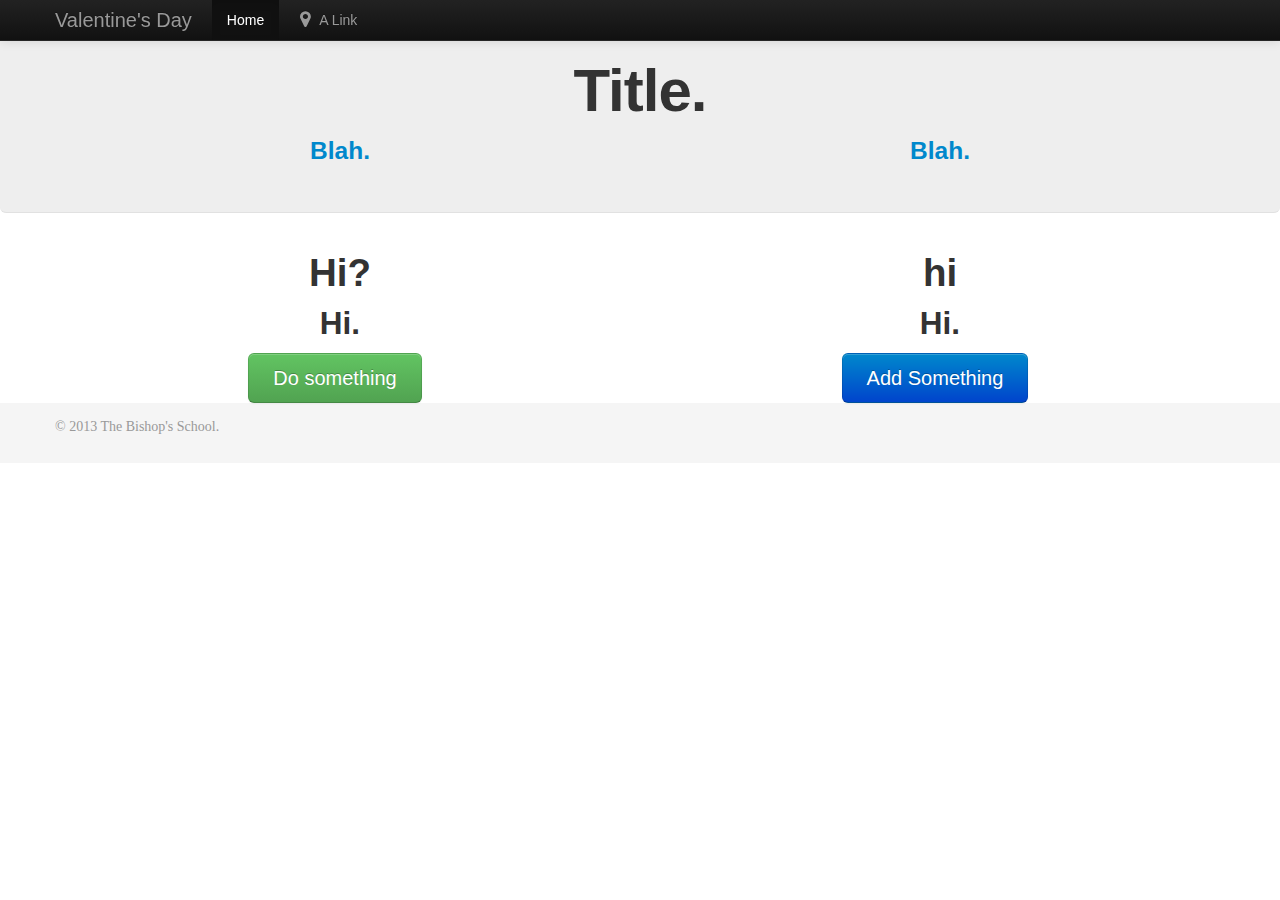
==== design/index.html @ 3f69a7ea "Added design and docs" ====
<!doctype html>
<html lang="en" itemscope itemtype="http://schema.org/Product"> <!-- itemscope, itemtype are for Google +1 button -->
    <head runat="server">
        <meta charset="utf-8">
        <meta http-equiv="X-UA-Compatible" content="IE=edge,chrome=1">
	    <meta http-equiv="Content-Type" content="text/html; charset=utf-8" />
		<title>Questionaire | The Bishop's School Valentine's Day Survey</title>
		<meta name="viewport" content="width=device-width, initial-scale=1.0">
		<meta name="author" content="The Bishop's School Programming Club">
        <link type="text/plain" rel="author" href="/humans.txt" />
		
		<!-- Le styles -->
		<link href="css/bootstrap.min.css" rel="stylesheet">
		<link href="css/font-awesome.min.css" rel="stylesheet">
		<link href="css/style.css" rel="stylesheet">	

        <!-- Le HTML5 shim, for IE6-8 support of HTML elements -->
	    <!--[if lt IE 9]>
	            <script src="http://html5shim.googlecode.com/svn/trunk/html5.js"></script>
	        <![endif]-->
	
    	<link rel="shortcut icon" href="/favicon.ico" />
    	<link rel="apple-touch-icon" href="/static/images/apple-touch-icon.png" />
        <link rel="apple-touch-icon" sizes="72x72" href="/static/images/apple-touch-icon-72x72.png"> <!-- TODO -->
		<link rel="apple-touch-icon" sizes="114x114" href="/static/images/apple-touch-icon-114x114.png"> <!-- TODO -->

	    <script src="js/modernizr-1.7.min.js"></script>
	</head>
<body>
    <div class="wrap">
        <noscript>
	        <div id="noscript-warning">The Valentine's Day website works best with JavaScript enabled.</div>
        </noscript>

	<div class="navbar navbar-fixed-top navbar-inverse">
		<div class="navbar-inner">
			<div class="container">
				<a class="btn btn-navbar" data-toggle="collapse" data-target=".nav-collapse">
					<span class="icon-bar"></span>
					<span class="icon-bar"></span>
					<span class="icon-bar"></span>
				</a>
				<a class="brand" href="/">Valentine's Day</a>
				<div class="nav-collapse">
					<ul class="nav">
						<li class="active">
							<a href="/">Home</a>
						</li>
						<li >
							<a href="/link"><i class="icon-map-marker icon-large"></i> A Link</a>
						</li>
					</ul>
				</div>
			</div>
		</div>
	</div>

		 
<div id="subwrap">
            
<div class="hero-unit hero-section" id="heroheader">
	<div class="container">
		<div class="row">
			<div class="span12">
				<h1 class="ac">Title.</h1>
			</div>
		</div>
		<div class="row">
			<div class="span6">
                <h3 class="ac"><a href="/link">Blah.</a></h3>
			</div>
			<div class="span6">
                <h3 class="ac"><a href="/link">Blah.</a></h3>
			</div>
		</div>
	</div>
</div>

  
<div class="container" id="main">
            


<div class="row">
	<div class="span6 ac">
		<h1>Hi?</h1>
		<h2>Hi.</h2>
		<a class="btn btn-success btn-xlarge" href="/something" id="viewBtn">Do something</a>
	</div>
	<div class="span6 ac">
		<h1>hi</h1>
		<h2>Hi.</h2>
		<a class="btn btn-primary btn-xlarge" href="/something2" id="view2Btn">Add Something</a>
	</div>
</div>

        </div>
        </div>
        <div class="push"></div> <!-- sticky footer -->
    </div> <!-- /wrap -->
    <footer id="footer">
            <div class="container">
                <div class="row">
			        <div class="span8">
				        <p class="copyright muted credit">&copy; 2013 The Bishop's School.</p>
			        </div>
			    </div>
                
		    </div>
	</footer>

    <!-- Le javascript
	================================================== -->

	<script src="//ajax.googleapis.com/ajax/libs/jquery/1.7.1/jquery.min.js"></script>
	<script>!window.jQuery && document.write(unescape('%3Cscript src="js/jquery-1.7.1.min.js"%3E%3C/script%3E'))</script>

    <script src="js/bootstrap.min.js"></script>
		
	<!--[if lt IE 7 ]>
	<script src="/static/js/dd_belatedpng.js"></script>
	<script> DD_belatedPNG.fix('img, .png_bg');</script>
	<![endif]-->

	

	<style type="text/css">
	.profiler-results
	{
		/* compensating for topbar/nav */
		z-index: 9999;
		top: 40px;
	}
	</style>
	
	<!-- Start GAnalytics -->
	<script>
		var _gaq = [['_setAccount', 'UA-XXXXX-X'], ['_trackPageview']]; // Change UA-XXXXX-X to be your site's ID
		(function (d, t) {
			var g = d.createElement(t), s = d.getElementsByTagName(t)[0]; g.async = 1;
			g.src = ('https:' == location.protocol ? '//ssl' : '//www') + '.google-analytics.com/ga.js';
			s.parentNode.insertBefore(g, s)
		} (document, 'script'));
	</script>
	<!-- End GAnalytics -->
</body>
</html>
---- design/css/style.css ----
/* General styles */

body
{
	background: white;
	/* ??
	padding-top: 40px;
	padding-bottom: 0px; */
}

.ac  /* align center */
{
	text-align: center;
}

.al /* align left */
{
	text-align: left;
}

.ar /* align right */
{
	text-align: right;
}

/* Noscript styles */

#noscript-warning 
{
	font-family: sans-serif;
	position: fixed;
	top: 0;
	left: 0;
	width: 100%;
	z-index: 101;
	text-align: center;
	font-weight: bold;
	font-size: 120%;
	color: #fff;
	background-color: #AE0000;
	padding: 5px 0 5px 0;
}
#noscript-padding 
{
	padding-top: 3.5em;
}

/* Styles for validation helpers
-----------------------------------------------------------*/
.field-validation-error
{
	color: #ff0000;
}

.field-validation-valid
{
	display: none;
}

.input-validation-error
{
	border: 1px solid #ff0000;
	background-color: #ffeeee;
}

.validation-summary-errors
{
	font-weight: bold;
	color: #ff0000;
}

.validation-summary-valid
{
	display: none;
}


/* Styles for editor and display helpers
----------------------------------------------------------*/
.display-label,
.editor-label,
.display-field,
.editor-field
{
	margin: 0.5em 0;
}

.text-box
{
	width: 30em;
}

.text-box.multi-line
{
	height: 6.5em;
}

.tri-state
{
	width: 6em;
}

kbd {
	padding: 2px 4px;
	white-space: nowrap;
	color: #000;
	background: #eee;
	border-width: 1px 3px 3px 1px;
	border-style: solid;
	border-color: #ccc #aaa #888 #bbb;
}
.lsep { /* link seperator: "|" */
	margin: 0 2px 0 2px;
	color: #ccc;
	font-size: 110%;
}


#system-message
{
  clear:both;
  text-align:center;
  margin:0 0 10px;
  padding:7px;
  font-weight:700;
  color:#735005;
  background-color:#ffefc6;
}

#system-message a
{
  color:#735005;
  text-decoration:underline;
}

/* Bootstrap 2 addons */

.btn-xlarge { /* extra-large button */
  font-size: 20px;
  font-weight: normal;
  padding: 14px 24px;
  margin-right: 10px;
  -webkit-border-radius: 6px;
     -moz-border-radius: 6px;
          border-radius: 6px;
}

/* extra-large type, from bs2/docs.css jumbotron stuff */
h1.xlarge, h1.hero {
  margin-bottom: 9px;
  font-size: 81px;
  letter-spacing: -1px;
  line-height: 1;
}
p.xlarge, p.hero {
  margin-bottom: 18px;
  font-weight: 300;
}

/* hero sections */
.hero-section
{
	border-top: 3px solid #EBEBEB;
	border-bottom: 1px solid #E1E1E1;
	margin-bottom: 30px;
	padding: 40px 0 31px;
}

.announcement
{
	color: #454545;
	margin-bottom: 0;
	line-height: 1;
	letter-spacing: -1px;
	padding-bottom: +10px;
}

h2.announcement
{
	font-size: 32px;
}

h3.announcement
{
	font-size: 24px;
	color: #999;
	margin-top: 10px;
}

footer {
    background-color: #f5f5f5; /* 252525 */
    color: #999;
}

/* Sticky footer styles
      -------------------------------------------------- */

      html,
      body {
        height: 100%;
        /* The html and body elements cannot have any padding or margin. */
      }

      /* Wrapper for page content to push down footer */
      #wrap {
        min-height: 100%;
        height: auto !important;
        height: 100%;
        /* Negative indent footer by it's height */
        margin: 0 auto -60px;
      }

      /* Set the fixed height of the footer here */
      #push,
      #footer {
        height: 60px;
      }

      /* Lastly, apply responsive CSS fixes as necessary */
      @media (max-width: 767px) {
        #footer {
          margin-left: -20px;
          margin-right: -20px;
          padding-left: 20px;
          padding-right: 20px;
        }
      }


.hero-section
{
	margin-top: -20px;
	/* margin-bottom: +50px; */
}

footer a
{
	color: #fff;
}

footer a:hover {
    color: #fff;
    text-decoration: underline;
}

/* controls */

blockquote.big-quote
{
	background:url("../img/quote.png") 0 0 no-repeat;
	border-left:none;
	padding-left:90px;
}
blockquote.big-quote small
{
	font-size:14px;
	font-weight:300;
	line-height:20px;
}

.inner-well
{
	background-color:#fcfcfc;
    margin: 10px 0 20px;
	padding: 19px;
	min-height: 20px;
	border: 1px solid #ddd;
	-webkit-border-radius: 4px;
	-moz-border-radius: 4px;
    border-radius: 4px
}

/* font awesome icon spacing */

.icon
{
	margin-right: +10px;
}

/* form styles */

.help-block
{
	opacity:.5;
}

.infoTitle
{
	color: #C06;
	font-family: 'Yanone Kaffeesatz', sans-serif;
}
small
{
	font-family: 'Chicle', cursive;
	font-size:16px;
}
.copyright
{
    font-family: 'Chicle', cursive;
    font-size: 14px;
    padding-top: 1em;
}
.foot-social-buttons
{
    padding-top: 1em;
}
.endwell h3, .footerbtn
{
	font-family: 'Yanone Kaffeesatz', sans-serif;
	font-size: 24px;
}

#subwrap
{
	background: white;
	/* margin-top: -20px; */
	padding-top: 2em;
}
			
/* Portrait tablet to landscape and desktop */
@@media (min-width: 979px)
{
	#subwrap
	{
		padding-bottom: 60px;
		padding-top: +60px;
		margin-top: 0;
	}
    .jumbotron
    {
            margin-top: -60px;
    }

}
  			
[class^="icon-"], [class*=" icon-"] { /* font-awesome fix https://github.com/FortAwesome/Font-Awesome/issues/6, be sure to download Bootstrap with Icons option deselected */
    background-image:none;
}

/* Specific page styles */

.breadcrumb {
    margin-top: 2em;
}
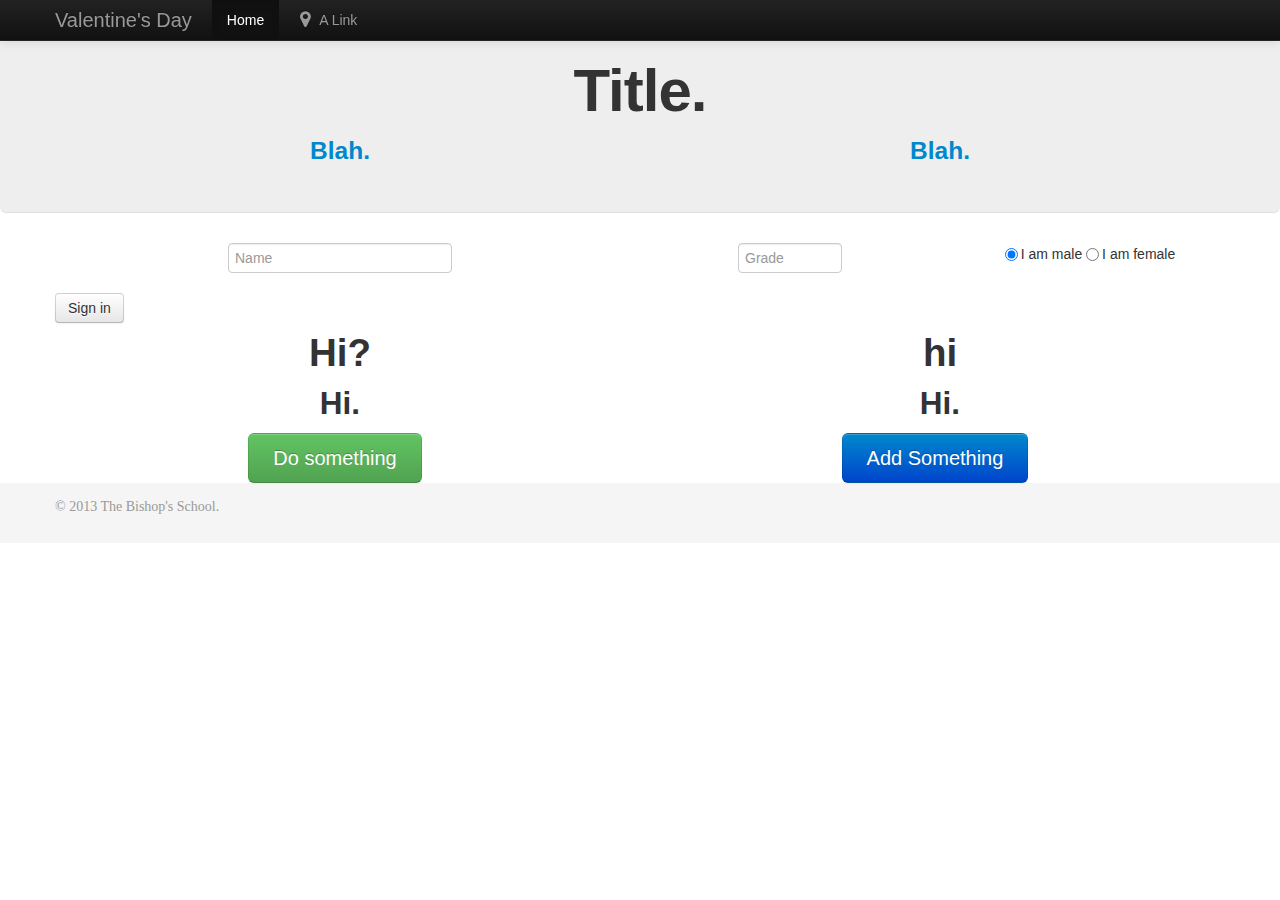
==== commit 4e9d41d6: "Added name, grade, and sex" ====
--- a/design/index.html
+++ b/design/index.html
@@ -79,8 +79,27 @@
   
 <div class="container" id="main">
             
-
-
+<form class="form-inline">
+	<div class="row">
+	  <div class="span6 ac">
+		<input type="text" class="input-large" placeholder="Name">
+	  </div>
+	  <div class="span3 ac">
+		<input type="text" class="input-small" placeholder="Grade">
+	  </div>
+	  <div class="span3 ac">
+		  <label class="radio">
+			  <input type="radio" name="sexRadio" id="sexRadioMale" value="Male" checked>
+			  I am male
+		  </label>
+		  <label class="radio">
+			  <input type="radio" name="sexRadio" id="sexRadioFemale" value="Female">
+			  I am female
+		  </label>
+	  </div>
+	</div>
+</form>
+<button type="submit" class="btn">Sign in</button>
 <div class="row">
 	<div class="span6 ac">
 		<h1>Hi?</h1>
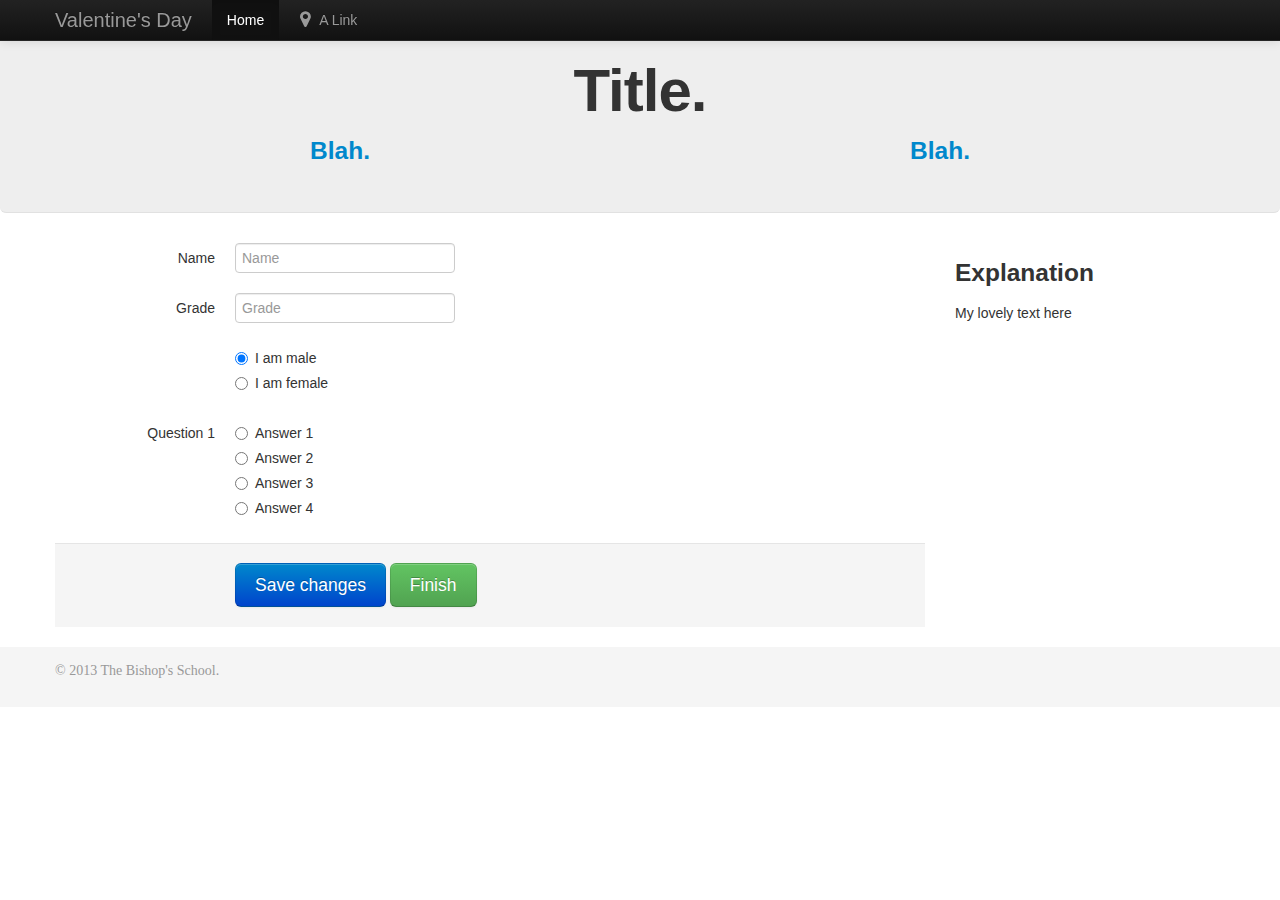
==== commit 16324190: "Finishing the form" ====
--- a/design/index.html
+++ b/design/index.html
@@ -1,94 +1,103 @@
-<!doctype html>
-<html lang="en" itemscope itemtype="http://schema.org/Product"> <!-- itemscope, itemtype are for Google +1 button -->
-    <head runat="server">
-        <meta charset="utf-8">
-        <meta http-equiv="X-UA-Compatible" content="IE=edge,chrome=1">
-	    <meta http-equiv="Content-Type" content="text/html; charset=utf-8" />
-		<title>Questionaire | The Bishop's School Valentine's Day Survey</title>
-		<meta name="viewport" content="width=device-width, initial-scale=1.0">
-		<meta name="author" content="The Bishop's School Programming Club">
-        <link type="text/plain" rel="author" href="/humans.txt" />
-		
-		<!-- Le styles -->
-		<link href="css/bootstrap.min.css" rel="stylesheet">
-		<link href="css/font-awesome.min.css" rel="stylesheet">
-		<link href="css/style.css" rel="stylesheet">	
+<!doctype html>
+<html lang="en" itemscope itemtype="http://schema.org/Product"> <!-- itemscope, itemtype are for Google +1 button -->
+    <head runat="server">
+        <meta charset="utf-8">
+        <meta http-equiv="X-UA-Compatible" content="IE=edge,chrome=1">
+	    <meta http-equiv="Content-Type" content="text/html; charset=utf-8" />
+		<title>Questionaire | The Bishop's School Valentine's Day Survey</title>
+		<meta name="viewport" content="width=device-width, initial-scale=1.0">
+		<meta name="author" content="The Bishop's School Programming Club">
+        <link type="text/plain" rel="author" href="/humans.txt" />
+		
+		<!-- Le styles -->
+		<link href="css/bootstrap.min.css" rel="stylesheet">
+		<link href="css/font-awesome.min.css" rel="stylesheet">
+		<link href="css/style.css" rel="stylesheet">	
+
+        <!-- Le HTML5 shim, for IE6-8 support of HTML elements -->
+	    <!--[if lt IE 9]>
+	            <script src="http://html5shim.googlecode.com/svn/trunk/html5.js"></script>
+	        <![endif]-->
+	
+    	<link rel="shortcut icon" href="/favicon.ico" />
+    	<link rel="apple-touch-icon" href="/static/images/apple-touch-icon.png" />
+        <link rel="apple-touch-icon" sizes="72x72" href="/static/images/apple-touch-icon-72x72.png"> <!-- TODO -->
+		<link rel="apple-touch-icon" sizes="114x114" href="/static/images/apple-touch-icon-114x114.png"> <!-- TODO -->
+
+	    <script src="js/modernizr-1.7.min.js"></script>
+	</head>
+<body>
+    <div class="wrap">
+        <noscript>
+	        <div id="noscript-warning">The Valentine's Day website works best with JavaScript enabled.</div>
+        </noscript>
+
+	<div class="navbar navbar-fixed-top navbar-inverse">
+		<div class="navbar-inner">
+			<div class="container">
+				<a class="btn btn-navbar" data-toggle="collapse" data-target=".nav-collapse">
+					<span class="icon-bar"></span>
+					<span class="icon-bar"></span>
+					<span class="icon-bar"></span>
+				</a>
+				<a class="brand" href="/">Valentine's Day</a>
+				<div class="nav-collapse">
+					<ul class="nav">
+						<li class="active">
+							<a href="/">Home</a>
+						</li>
+						<li >
+							<a href="/link"><i class="icon-map-marker icon-large"></i> A Link</a>
+						</li>
+					</ul>
+				</div>
+			</div>
+		</div>
+	</div>
+
+		 
+<div id="subwrap">
+            
+<div class="hero-unit hero-section" id="heroheader">
+	<div class="container">
+		<div class="row">
+			<div class="span12">
+				<h1 class="ac">Title.</h1>
+			</div>
+		</div>
+		<div class="row">
+			<div class="span6">
+                <h3 class="ac"><a href="/link">Blah.</a></h3>
+			</div>
+			<div class="span6">
+                <h3 class="ac"><a href="/link">Blah.</a></h3>
+			</div>
+		</div>
+	</div>
+</div>
+
+  
+<div class="container" id="main">
 
-        <!-- Le HTML5 shim, for IE6-8 support of HTML elements -->
-	    <!--[if lt IE 9]>
-	            <script src="http://html5shim.googlecode.com/svn/trunk/html5.js"></script>
-	        <![endif]-->
-	
-    	<link rel="shortcut icon" href="/favicon.ico" />
-    	<link rel="apple-touch-icon" href="/static/images/apple-touch-icon.png" />
-        <link rel="apple-touch-icon" sizes="72x72" href="/static/images/apple-touch-icon-72x72.png"> <!-- TODO -->
-		<link rel="apple-touch-icon" sizes="114x114" href="/static/images/apple-touch-icon-114x114.png"> <!-- TODO -->
-
-	    <script src="js/modernizr-1.7.min.js"></script>
-	</head>
-<body>
-    <div class="wrap">
-        <noscript>
-	        <div id="noscript-warning">The Valentine's Day website works best with JavaScript enabled.</div>
-        </noscript>
-
-	<div class="navbar navbar-fixed-top navbar-inverse">
-		<div class="navbar-inner">
-			<div class="container">
-				<a class="btn btn-navbar" data-toggle="collapse" data-target=".nav-collapse">
-					<span class="icon-bar"></span>
-					<span class="icon-bar"></span>
-					<span class="icon-bar"></span>
-				</a>
-				<a class="brand" href="/">Valentine's Day</a>
-				<div class="nav-collapse">
-					<ul class="nav">
-						<li class="active">
-							<a href="/">Home</a>
-						</li>
-						<li >
-							<a href="/link"><i class="icon-map-marker icon-large"></i> A Link</a>
-						</li>
-					</ul>
-				</div>
-			</div>
-		</div>
-	</div>
-
-		 
-<div id="subwrap">
-            
-<div class="hero-unit hero-section" id="heroheader">
-	<div class="container">
-		<div class="row">
-			<div class="span12">
-				<h1 class="ac">Title.</h1>
-			</div>
-		</div>
-		<div class="row">
-			<div class="span6">
-                <h3 class="ac"><a href="/link">Blah.</a></h3>
-			</div>
-			<div class="span6">
-                <h3 class="ac"><a href="/link">Blah.</a></h3>
-			</div>
-		</div>
-	</div>
-</div>
-
-  
-<div class="container" id="main">
-            
-<form class="form-inline">
-	<div class="row">
-	  <div class="span6 ac">
-		<input type="text" class="input-large" placeholder="Name">
-	  </div>
-	  <div class="span3 ac">
-		<input type="text" class="input-small" placeholder="Grade">
-	  </div>
-	  <div class="span3 ac">
-		  <label class="radio">
+<div class="row">
+<div class="span9">
+<form class="form-horizontal">
+  <div class="control-group">
+    <label class="control-label" for="name">Name</label>
+    <div class="controls">
+      <input type="text" id="name" placeholder="Name">
+    </div>
+  </div>
+  <div class="control-group">
+    <label class="control-label" for="grade">Grade</label>
+    <div class="controls">
+      <input type="text" id="grade" placeholder="Grade">
+    </div>
+  </div>
+  
+  <div class="control-group">
+    <div class="controls">
+      <label class="radio">
 			  <input type="radio" name="sexRadio" id="sexRadioMale" value="Male" checked>
 			  I am male
 		  </label>
@@ -96,71 +105,137 @@
 			  <input type="radio" name="sexRadio" id="sexRadioFemale" value="Female">
 			  I am female
 		  </label>
-	  </div>
+    </div>
+  </div>
+  
+  <div class="control-group">
+    <label class="control-label" for="q1">Question 1</label>
+    <div class="controls">
+      <label class="radio">
+			  <input type="radio" name="Question1" value="A1">
+			  Answer 1
+		  </label>
+		  <label class="radio">
+			  <input type="radio" name="Question1" value="A2">
+			  Answer 2
+		  </label>
+		  <label class="radio">
+			  <input type="radio" name="Question1" value="A3">
+			  Answer 3
+		  </label>
+		  <label class="radio">
+			  <input type="radio" name="Question1" value="A4">
+			  Answer 4
+		  </label>
+    </div>
+  </div>
+  
+  
+  <div class="form-actions">
+		<button type="submit" class="btn btn-large btn-primary">Save changes</button>
+		<button type="button" class="btn btn-large btn-success">Finish</button>
 	</div>
 </form>
-<button type="submit" class="btn">Sign in</button>
-<div class="row">
-	<div class="span6 ac">
-		<h1>Hi?</h1>
-		<h2>Hi.</h2>
-		<a class="btn btn-success btn-xlarge" href="/something" id="viewBtn">Do something</a>
-	</div>
-	<div class="span6 ac">
-		<h1>hi</h1>
-		<h2>Hi.</h2>
-		<a class="btn btn-primary btn-xlarge" href="/something2" id="view2Btn">Add Something</a>
-	</div>
 </div>
-
-        </div>
-        </div>
-        <div class="push"></div> <!-- sticky footer -->
-    </div> <!-- /wrap -->
-    <footer id="footer">
-            <div class="container">
-                <div class="row">
-			        <div class="span8">
-				        <p class="copyright muted credit">&copy; 2013 The Bishop's School.</p>
-			        </div>
-			    </div>
-                
-		    </div>
-	</footer>
-
-    <!-- Le javascript
-	================================================== -->
-
-	<script src="//ajax.googleapis.com/ajax/libs/jquery/1.7.1/jquery.min.js"></script>
-	<script>!window.jQuery && document.write(unescape('%3Cscript src="js/jquery-1.7.1.min.js"%3E%3C/script%3E'))</script>
-
-    <script src="js/bootstrap.min.js"></script>
-		
-	<!--[if lt IE 7 ]>
-	<script src="/static/js/dd_belatedpng.js"></script>
-	<script> DD_belatedPNG.fix('img, .png_bg');</script>
-	<![endif]-->
-
-	
-
-	<style type="text/css">
-	.profiler-results
-	{
-		/* compensating for topbar/nav */
-		z-index: 9999;
-		top: 40px;
-	}
-	</style>
-	
-	<!-- Start GAnalytics -->
-	<script>
-		var _gaq = [['_setAccount', 'UA-XXXXX-X'], ['_trackPageview']]; // Change UA-XXXXX-X to be your site's ID
-		(function (d, t) {
-			var g = d.createElement(t), s = d.getElementsByTagName(t)[0]; g.async = 1;
-			g.src = ('https:' == location.protocol ? '//ssl' : '//www') + '.google-analytics.com/ga.js';
-			s.parentNode.insertBefore(g, s)
-		} (document, 'script'));
-	</script>
-	<!-- End GAnalytics -->
-</body>
+<div class="span3">
+<h3>Explanation</h3>
+<p>My lovely text here</p>
+</div>
+<!--
+
+		<h2>Question 1</h2>
+    </div>
+    	<div class="row">
+	  <div class="span6 ac">
+		  <label class="radio">
+			  <input type="radio" name="Question1" id="Answer1" value="A1" checked>
+			  Answer 1
+		  </label>
+    	 <div class=row">
+		  <label class="radio">
+			  <input type="radio" name="Question1" id="Answer2" value="A2">
+			  Answer 2
+		  </label>
+          </div>
+           <div class=row">
+		  <label class="radio">
+			  <input type="radio" name="Question1" id="Answer3" value="A3">
+			  Answer 3
+		  </label>
+          </div>
+           <div class=row">
+		  <label class="radio">
+			  <input type="radio" name="Question1" id="Answer4" value="A4">
+			  Answer 4
+		  </label>
+          </div>
+	  </div>
+	</div>
+</form>
+
+
+<button type="submit" class="btn">Sign in</button>
+<div class="row">
+	<div class="span6 ac">
+		<h1>Hi?</h1>
+		<h2>Hi.</h2>
+		<a class="btn btn-success btn-xlarge" href="/something" id="viewBtn">Do something</a>
+	</div>
+	<div class="span6 ac">
+		<h1>hi</h1>
+		<h2>Hi.</h2>
+		<a class="btn btn-primary btn-xlarge" href="/something2" id="view2Btn">Add Something</a>
+	</div>
+</div>
+-->
+        </div>
+        </div>
+        <div class="push"></div> <!-- sticky footer -->
+    </div> <!-- /wrap -->
+    <footer id="footer">
+            <div class="container">
+                <div class="row">
+			        <div class="span8">
+				        <p class="copyright muted credit">&copy; 2013 The Bishop's School.</p>
+			        </div>
+			    </div>
+                
+		    </div>
+	</footer>
+
+    <!-- Le javascript
+	================================================== -->
+
+	<script src="//ajax.googleapis.com/ajax/libs/jquery/1.7.1/jquery.min.js"></script>
+	<script>!window.jQuery && document.write(unescape('%3Cscript src="js/jquery-1.7.1.min.js"%3E%3C/script%3E'))</script>
+
+    <script src="js/bootstrap.min.js"></script>
+		
+	<!--[if lt IE 7 ]>
+	<script src="/static/js/dd_belatedpng.js"></script>
+	<script> DD_belatedPNG.fix('img, .png_bg');</script>
+	<![endif]-->
+
+	
+
+	<style type="text/css">
+	.profiler-results
+	{
+		/* compensating for topbar/nav */
+		z-index: 9999;
+		top: 40px;
+	}
+	</style>
+	
+	<!-- Start GAnalytics -->
+	<script>
+		var _gaq = [['_setAccount', 'UA-XXXXX-X'], ['_trackPageview']]; // Change UA-XXXXX-X to be your site's ID
+		(function (d, t) {
+			var g = d.createElement(t), s = d.getElementsByTagName(t)[0]; g.async = 1;
+			g.src = ('https:' == location.protocol ? '//ssl' : '//www') + '.google-analytics.com/ga.js';
+			s.parentNode.insertBefore(g, s)
+		} (document, 'script'));
+	</script>
+	<!-- End GAnalytics -->
+</body>
 </html>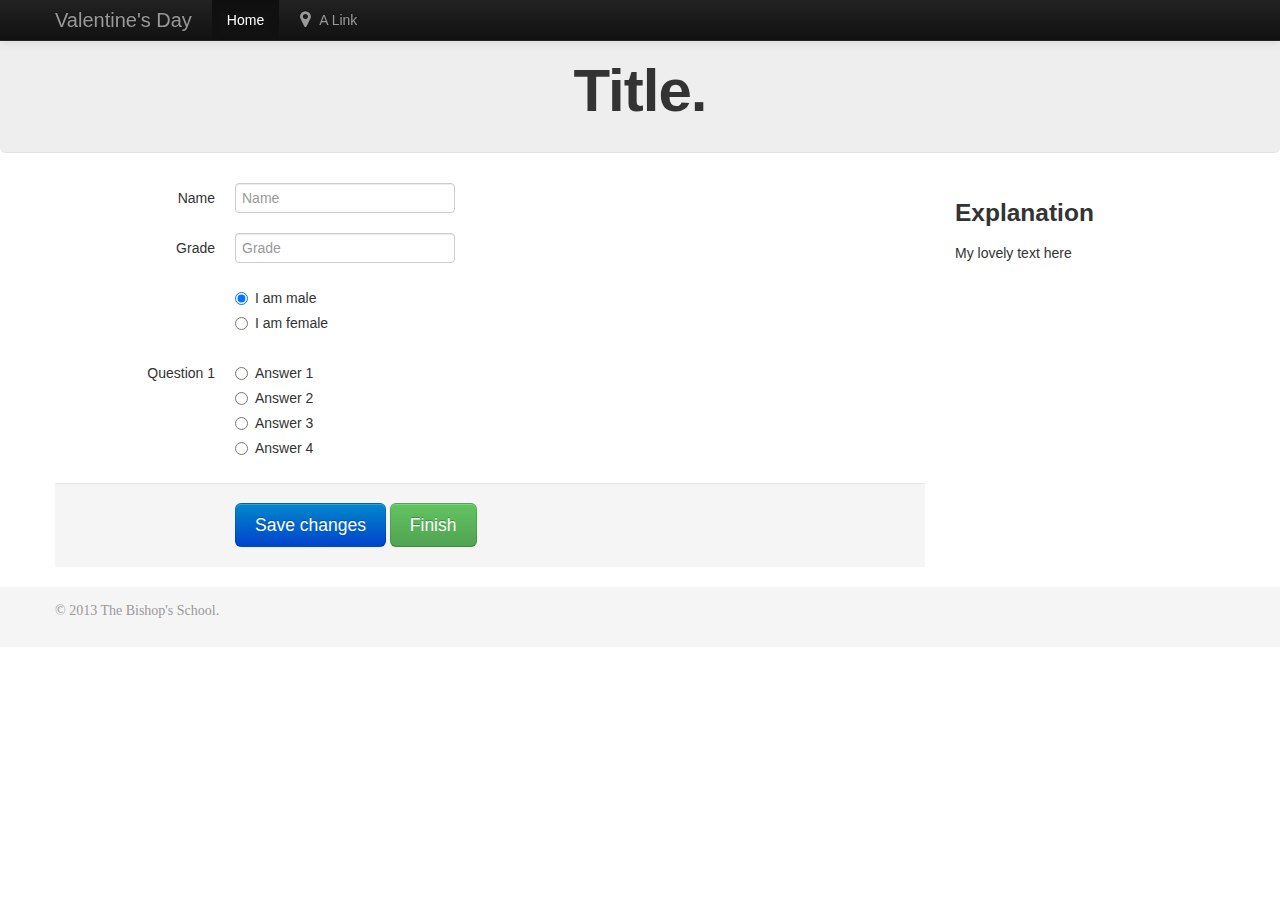
==== commit bc4dcf6c: "removed blah" ====
--- a/design/index.html
+++ b/design/index.html
@@ -65,81 +65,73 @@
 				<h1 class="ac">Title.</h1>
 			</div>
 		</div>
-		<div class="row">
-			<div class="span6">
-                <h3 class="ac"><a href="/link">Blah.</a></h3>
-			</div>
-			<div class="span6">
-                <h3 class="ac"><a href="/link">Blah.</a></h3>
-			</div>
-		</div>
 	</div>
 </div>
 
   
 <div class="container" id="main">
-
-<div class="row">
-<div class="span9">
-<form class="form-horizontal">
-  <div class="control-group">
-    <label class="control-label" for="name">Name</label>
-    <div class="controls">
-      <input type="text" id="name" placeholder="Name">
-    </div>
-  </div>
-  <div class="control-group">
-    <label class="control-label" for="grade">Grade</label>
-    <div class="controls">
-      <input type="text" id="grade" placeholder="Grade">
-    </div>
-  </div>
-  
-  <div class="control-group">
-    <div class="controls">
-      <label class="radio">
-			  <input type="radio" name="sexRadio" id="sexRadioMale" value="Male" checked>
-			  I am male
-		  </label>
-		  <label class="radio">
-			  <input type="radio" name="sexRadio" id="sexRadioFemale" value="Female">
-			  I am female
-		  </label>
-    </div>
-  </div>
-  
-  <div class="control-group">
-    <label class="control-label" for="q1">Question 1</label>
-    <div class="controls">
-      <label class="radio">
-			  <input type="radio" name="Question1" value="A1">
-			  Answer 1
-		  </label>
-		  <label class="radio">
-			  <input type="radio" name="Question1" value="A2">
-			  Answer 2
-		  </label>
-		  <label class="radio">
-			  <input type="radio" name="Question1" value="A3">
-			  Answer 3
-		  </label>
-		  <label class="radio">
-			  <input type="radio" name="Question1" value="A4">
-			  Answer 4
-		  </label>
-    </div>
-  </div>
-  
-  
-  <div class="form-actions">
-		<button type="submit" class="btn btn-large btn-primary">Save changes</button>
-		<button type="button" class="btn btn-large btn-success">Finish</button>
-	</div>
-</form>
-</div>
-<div class="span3">
-<h3>Explanation</h3>
-<p>My lovely text here</p>
+
+<div class="row">
+<div class="span9">
+<form class="form-horizontal">
+  <div class="control-group">
+    <label class="control-label" for="name">Name</label>
+    <div class="controls">
+      <input type="text" id="name" placeholder="Name">
+    </div>
+  </div>
+  <div class="control-group">
+    <label class="control-label" for="grade">Grade</label>
+    <div class="controls">
+      <input type="text" id="grade" placeholder="Grade">
+    </div>
+  </div>
+  
+  <div class="control-group">
+    <div class="controls">
+      <label class="radio">
+			  <input type="radio" name="sexRadio" id="sexRadioMale" value="Male" checked>
+			  I am male
+		  </label>
+		  <label class="radio">
+			  <input type="radio" name="sexRadio" id="sexRadioFemale" value="Female">
+			  I am female
+		  </label>
+    </div>
+  </div>
+  
+  <div class="control-group">
+    <label class="control-label" for="q1">Question 1</label>
+    <div class="controls">
+      <label class="radio">
+			  <input type="radio" name="Question1" value="A1">
+			  Answer 1
+		  </label>
+		  <label class="radio">
+			  <input type="radio" name="Question1" value="A2">
+			  Answer 2
+		  </label>
+		  <label class="radio">
+			  <input type="radio" name="Question1" value="A3">
+			  Answer 3
+		  </label>
+		  <label class="radio">
+			  <input type="radio" name="Question1" value="A4">
+			  Answer 4
+		  </label>
+    </div>
+  </div>
+  
+  
+  <div class="form-actions">
+		<button type="submit" class="btn btn-large btn-primary">Save changes</button>
+		<button type="button" class="btn btn-large btn-success">Finish</button>
+	</div>
+</form>
+</div>
+<div class="span3">
+<h3>Explanation</h3>
+<p>My lovely text here</p>
 </div>
 <!--
 
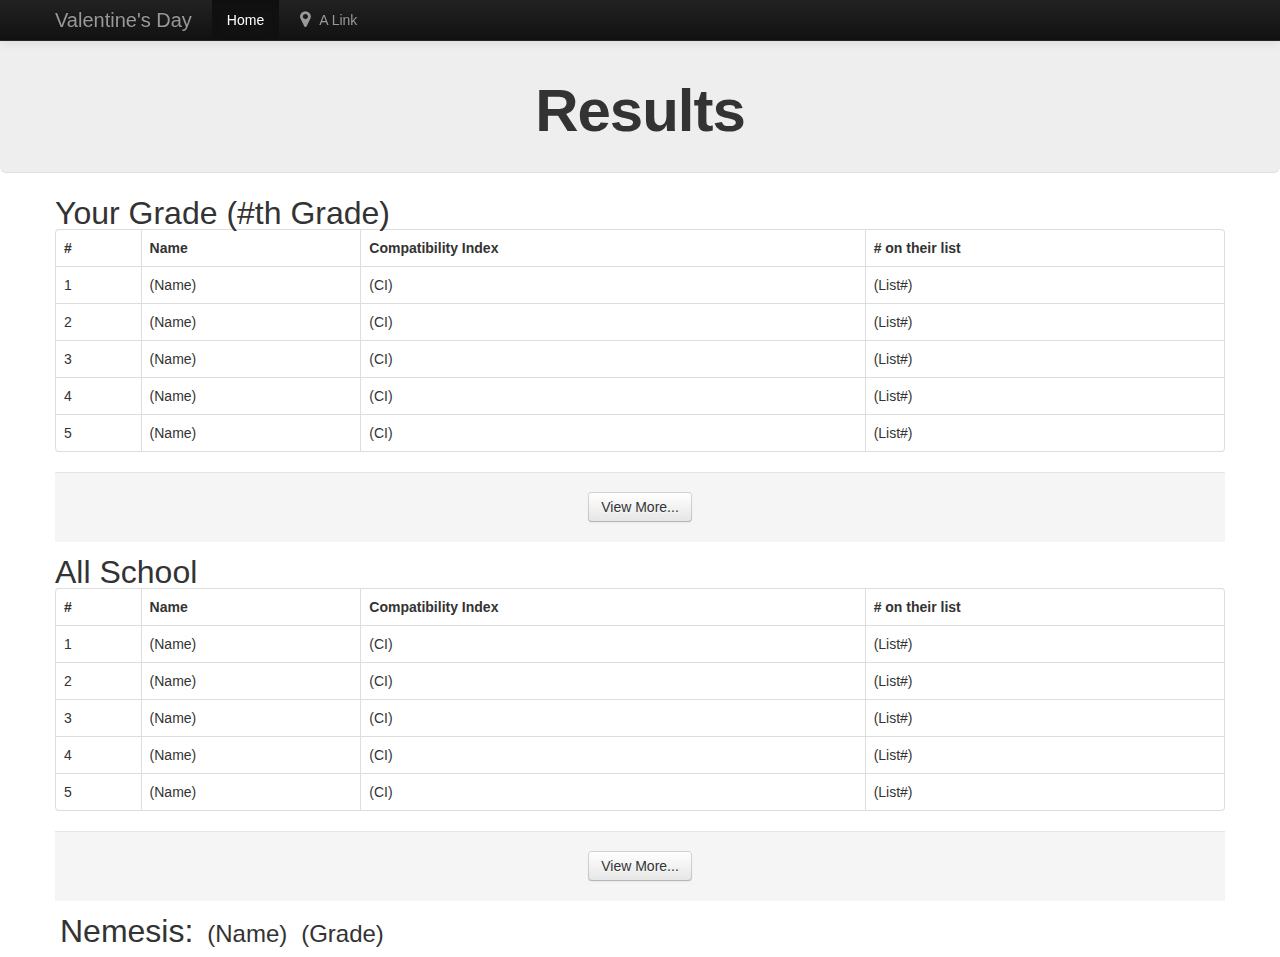
==== commit e260052e: "Merge branch 'master' of github.com:bishops/valentines into backend" ====
--- a/design/index.html
+++ b/design/index.html
@@ -26,7 +26,7 @@
 
 	    <script src="js/modernizr-1.7.min.js"></script>
 	</head>
-<body>
+<<body>
     <div class="wrap">
         <noscript>
 	        <div id="noscript-warning">The Valentine's Day website works best with JavaScript enabled.</div>
@@ -54,6 +54,7 @@
 			</div>
 		</div>
 	</div>
+    </div>
 
 		 
 <div id="subwrap">
@@ -62,172 +63,122 @@
 	<div class="container">
 		<div class="row">
 			<div class="span12">
-				<h1 class="ac">Title.</h1>
+				<h1 class="ac">Results</h1>
 			</div>
 		</div>
 	</div>
 </div>
 
   
-<div class="container" id="main">
+<div class="container" id="table1">
+    
+<table class="table table-bordered">
+    <thead>
+	<font size="6">Your Grade (#th Grade)</font>
+	<tr>
+	    <th>#</th>
+	    <th >Name</th>
+	    <th>Compatibility Index</th>
+	    <th># on their list</th>
+	</tr>
+    </thead>
+    <tr>
+	<td>1</td>
+	<td>(Name)</td>
+	<td>(CI)</td>
+	<td>(List#)</td>
+    </tr>
+    <tr>
+	<td>2</td>
+	<td>(Name)</td>
+	<td>(CI)</td>
+	<td>(List#)</td>
+    </tr>
+    <tr>
+	<td>3</td>
+	<td>(Name)</td>
+	<td>(CI)</td>
+	<td>(List#)</td>
+    </tr>
+    <tr>
+	<td>4</td>
+	<td>(Name)</td>
+	<td>(CI)</td>
+	<td>(List#)</td>
+    </tr>
+    <tr>
+	<td>5</td>
+	<td>(Name)</td>
+	<td>(CI)</td>
+	<td>(List#)</td>
+    </tr>
+</table>
+<div class="form-actions" align="center">
+  <button type="submit" class="btn btn">View More...</button>
+</div>
+</div>
 
-<div class="row">
-<div class="span9">
-<form class="form-horizontal">
-  <div class="control-group">
-    <label class="control-label" for="name">Name</label>
-    <div class="controls">
-      <input type="text" id="name" placeholder="Name">
-    </div>
-  </div>
-  <div class="control-group">
-    <label class="control-label" for="grade">Grade</label>
-    <div class="controls">
-      <input type="text" id="grade" placeholder="Grade">
-    </div>
-  </div>
-  
-  <div class="control-group">
-    <div class="controls">
-      <label class="radio">
-			  <input type="radio" name="sexRadio" id="sexRadioMale" value="Male" checked>
-			  I am male
-		  </label>
-		  <label class="radio">
-			  <input type="radio" name="sexRadio" id="sexRadioFemale" value="Female">
-			  I am female
-		  </label>
-    </div>
-  </div>
-  
-  <div class="control-group">
-    <label class="control-label" for="q1">Question 1</label>
-    <div class="controls">
-      <label class="radio">
-			  <input type="radio" name="Question1" value="A1">
-			  Answer 1
-		  </label>
-		  <label class="radio">
-			  <input type="radio" name="Question1" value="A2">
-			  Answer 2
-		  </label>
-		  <label class="radio">
-			  <input type="radio" name="Question1" value="A3">
-			  Answer 3
-		  </label>
-		  <label class="radio">
-			  <input type="radio" name="Question1" value="A4">
-			  Answer 4
-		  </label>
-    </div>
-  </div>
-  
-  
-  <div class="form-actions">
-		<button type="submit" class="btn btn-large btn-primary">Save changes</button>
-		<button type="button" class="btn btn-large btn-success">Finish</button>
-	</div>
-</form>
+<div class="container" id="table2">
+    <table class="table table-bordered">
+    <thead>
+	<font size="6">All School</font>
+	<tr>
+	    <th>#</th>
+	    <th >Name</th>
+	    <th>Compatibility Index</th>
+	    <th># on their list</th>
+	</tr>
+    </thead>
+    <tr>
+	<td>1</td>
+	<td>(Name)</td>
+	<td>(CI)</td>
+	<td>(List#)</td>
+    </tr>
+    <tr>
+	<td>2</td>
+	<td>(Name)</td>
+	<td>(CI)</td>
+	<td>(List#)</td>
+    </tr>
+    <tr>
+	<td>3</td>
+	<td>(Name)</td>
+	<td>(CI)</td>
+	<td>(List#)</td>
+    </tr>
+    <tr>
+	<td>4</td>
+	<td>(Name)</td>
+	<td>(CI)</td>
+	<td>(List#)</td>
+    </tr>
+    <tr>
+	<td>5</td>
+	<td>(Name)</td>
+	<td>(CI)</td>
+	<td>(List#)</td>
+    </tr>
+    </table>
+<div class="form-actions" align="center">
+  <button type="submit" class="btn btn">View More...</button>
 </div>
-<div class="span3">
-<h3>Explanation</h3>
-<p>My lovely text here</p>
 </div>
-<!--
-
-		<h2>Question 1</h2>
-    </div>
-    	<div class="row">
-	  <div class="span6 ac">
-		  <label class="radio">
-			  <input type="radio" name="Question1" id="Answer1" value="A1" checked>
-			  Answer 1
-		  </label>
-    	 <div class=row">
-		  <label class="radio">
-			  <input type="radio" name="Question1" id="Answer2" value="A2">
-			  Answer 2
-		  </label>
-          </div>
-           <div class=row">
-		  <label class="radio">
-			  <input type="radio" name="Question1" id="Answer3" value="A3">
-			  Answer 3
-		  </label>
-          </div>
-           <div class=row">
-		  <label class="radio">
-			  <input type="radio" name="Question1" id="Answer4" value="A4">
-			  Answer 4
-		  </label>
-          </div>
-	  </div>
-	</div>
-</form>
 
 
-<button type="submit" class="btn">Sign in</button>
-<div class="row">
-	<div class="span6 ac">
-		<h1>Hi?</h1>
-		<h2>Hi.</h2>
-		<a class="btn btn-success btn-xlarge" href="/something" id="viewBtn">Do something</a>
-	</div>
-	<div class="span6 ac">
-		<h1>hi</h1>
-		<h2>Hi.</h2>
-		<a class="btn btn-primary btn-xlarge" href="/something2" id="view2Btn">Add Something</a>
-	</div>
+
 </div>
--->
-        </div>
-        </div>
-        <div class="push"></div> <!-- sticky footer -->
-    </div> <!-- /wrap -->
-    <footer id="footer">
-            <div class="container">
-                <div class="row">
-			        <div class="span8">
-				        <p class="copyright muted credit">&copy; 2013 The Bishop's School.</p>
-			        </div>
-			    </div>
-                
-		    </div>
-	</footer>
 
-    <!-- Le javascript
-	================================================== -->
 
-	<script src="//ajax.googleapis.com/ajax/libs/jquery/1.7.1/jquery.min.js"></script>
-	<script>!window.jQuery && document.write(unescape('%3Cscript src="js/jquery-1.7.1.min.js"%3E%3C/script%3E'))</script>
+<div class="container" id="nemesis">
+    <ul class="inline">
+	<li><font size="6">Nemesis:</font></li>
+	<li><font size="5">(Name)</font></li>
+	<li><font size="5">(Grade)</font></li>
+    </ul>
+</div>
 
-    <script src="js/bootstrap.min.js"></script>
-		
-	<!--[if lt IE 7 ]>
-	<script src="/static/js/dd_belatedpng.js"></script>
-	<script> DD_belatedPNG.fix('img, .png_bg');</script>
-	<![endif]-->
 
-	
 
-	<style type="text/css">
-	.profiler-results
-	{
-		/* compensating for topbar/nav */
-		z-index: 9999;
-		top: 40px;
-	}
-	</style>
-	
-	<!-- Start GAnalytics -->
-	<script>
-		var _gaq = [['_setAccount', 'UA-XXXXX-X'], ['_trackPageview']]; // Change UA-XXXXX-X to be your site's ID
-		(function (d, t) {
-			var g = d.createElement(t), s = d.getElementsByTagName(t)[0]; g.async = 1;
-			g.src = ('https:' == location.protocol ? '//ssl' : '//www') + '.google-analytics.com/ga.js';
-			s.parentNode.insertBefore(g, s)
-		} (document, 'script'));
-	</script>
-	<!-- End GAnalytics -->
 </body>
 </html>